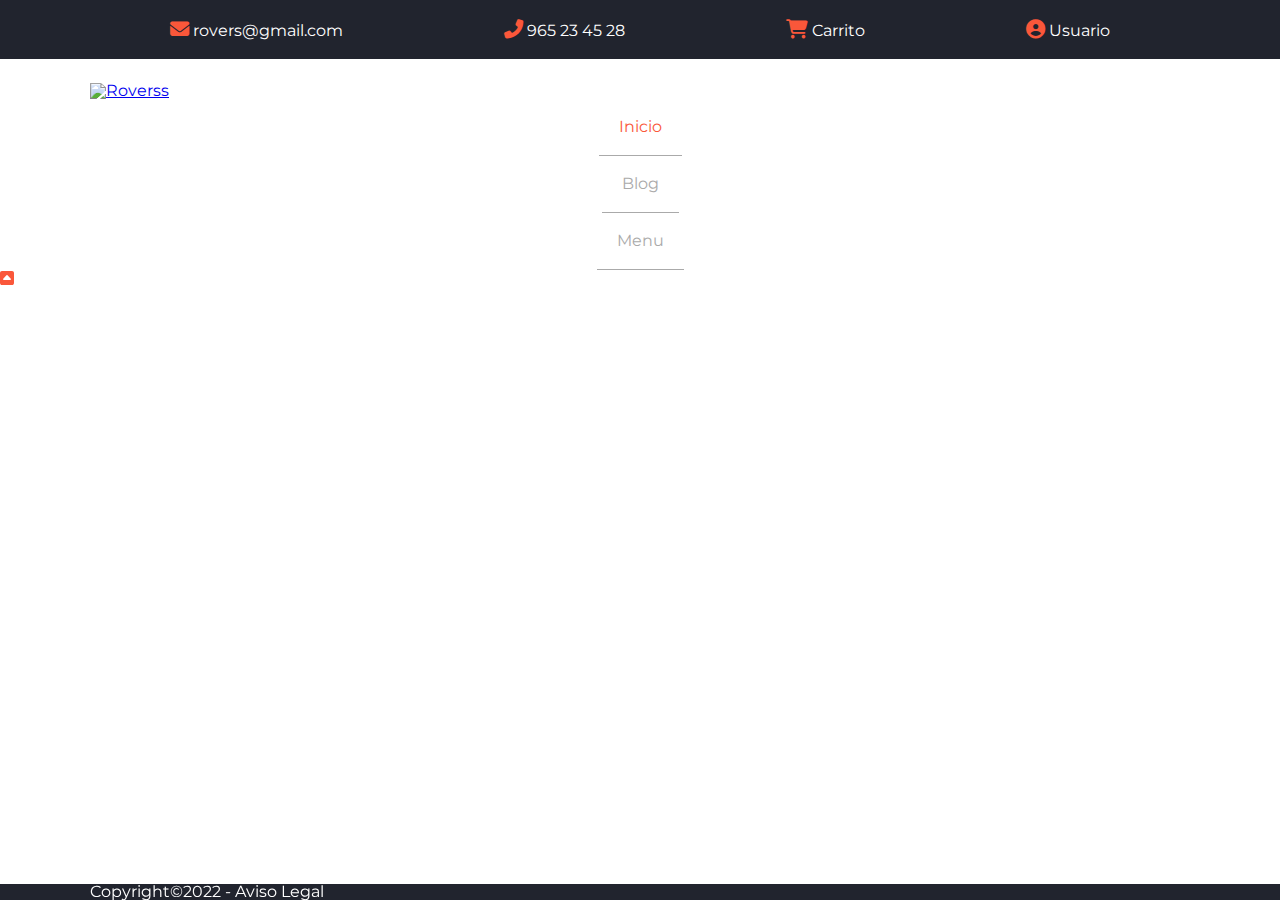
==== header_transversal/index.html @ 803aacad "creacion plantilla" ====
<!DOCTYPE html>
<html lang="es">

<head>
    <meta charset="UTF-8">
    <meta http-equiv="X-UA-Compatible" content="IE=edge">
    <meta name="viewport" content="width=device-width, initial-scale=1.0">
    <title>Hamburgueseria - Rovers </title>

    <link rel="stylesheet" href="../css/style.css">
</head>

<body>
    <div class="wrapper" id="top">

        <header>
            <div class="nav-top">
                <div class="container">
                    <div>

                        <a href="">
                            <i class="fa-solid fa-envelope"></i> <span>rovers@gmail.com</span>

                        </a>
                    </div>

                    <div>

                        <a href="tel:965234528">
                            <i class="fa-solid fa-phone-flip"></i> <span>965 23 45 28</span>

                        </a>
                    </div>

                    <div>

                        <a href="#">
                            <i class="fa-solid fa-shopping-cart"></i> <span>Carrito</span>

                        </a>
                    </div>

                    <div>

                        <a href="#">
                            <i class="fa-solid fa-user-circle"></i> <span>Usuario</span>

                        </a>
                    </div>

                </div>



            </div>
            <nav>
                <div class="container">
                    <div class="logo">
                        <a href="index.html">
                            <img src="./images/images/logo.jpg" alt="Roverss">
                        </a>
                    </div>
                    <div class="hamburguesa">
                        <div></div>
                        <div></div>
                        <div></div>
                    </div>
                    <ul class="menu">
                        <li><a href="index.html" class="activo">Inicio</a></li>
                        <li><a href="blog.html">Blog</a></li>
                        <li><a href="menu.html">Menu</a></li>
                    </ul>

                </div>
            </nav>





        </header>


        <main></main>
        <footer>
            <div class="container">
                <p>Copyright&copy;2022 - <a href="#">Aviso Legal</a></p>
            </div>
        </footer>

        <div class="flecha">
            <a href="#top">
                <i class="fa-solid fa-square-caret-up"></i>
            </a>
        </div>
    </div>


</body>

</html>
---- css/style.css ----
@import url(./reset.css);
@import url('https://fonts.googleapis.com/css2?family=Handlee&family=Montserrat:wght@400;700&display=swap');
@import url(https://cdnjs.cloudflare.com/ajax/libs/font-awesome/6.2.0/css/all.min.css);




/* font-family: 'Handlee', cursive;
font-family: 'Montserrat', sans-serif; 
color_principal: #fa57733a; 
color_azul: #21242e;*/


html {

    scroll-behavior: smooth;
}

:root {
    --fuenteprincipal: 'Montserrat', sans-serif;
    --fuentetitulos: 'Handlee', cursive;
    --colorprincipal: #fa573a;
    --colorsecundario: #21242e;
    --margingrid: 1em;
    --fontsize: 1em;
    --anchomaximo: 68.75em;
}

img {
    width: 100%;
    height: auto;
    display: block;
}

.container {
    max-width: var(--anchomaximo);
    margin: 0 auto;

}

body {
    font-family: var(--fuenteprincipal);
    font-size: var(--fontsize);
}

/* inicio header */
header .nav-top {
    background-color: var(--colorsecundario);
    padding: 1.25em 0em;
}

header .nav-top .container {
    display: flex;
    justify-content: space-around;

}

header .nav-top a {
    text-decoration: none;
}

header .nav-top a i {
    color: var(--colorprincipal);
    font-size: 120%;
}

header .nav-top a span {
    color: white;
    display: none;
}

header .nav {
    background-color: white;
    padding: 1.25em;

}

header nav .container {
    display: flex;
    flex-wrap: wrap;
    justify-content: space-between;
    margin-top: 1.5em;

}

header nav .container .logo {
    max-width: 6.25em;

}

header nav .container .hamburguesa {
    width: 1.875em;
    cursor: pointer;

}

header nav .container .hamburguesa>div {
    border-top: 1px solid #aaa;
    margin-bottom: 0.625em;


}

header nav .container ul {
    width: 100%;
    text-align: center;
}

header nav .container .menu li {
    width: 100%;
}

header nav .container .menu a {
    display: block;
    padding: 1.25em;
    text-decoration: none;
    color: #aaa;
    border-bottom: 1px solid #aaa;
}

header nav .container .menu li:last-child {
    border: 0px;
    color: white;
}


header nav .container .menu li a:is(a:hover, .activo) {

    color: #fa573a;
}

/* fin header */

/* inicio footer */

footer {
    background-color: var(--colorsecundario);
    padding: 1.25 0m;
    text-align: center;
    color: white;
    position: fixed;
    width: 100%;
    bottom: 0;
}

footer a {
    text-decoration: none;
    color: white;
}

footer a:hover {
    color: var(--colorprincipal);
}




/* fin footer */

.flecha a {
    display: block;
    color: var(--colorprincipal);
    position: fixed;
    bottom: 4.375;
    right: 1.25;
    font-size: 100px%;
}





/* medias querys */

@media(min-width: 37.5em) {}

@media(min-width: 48em) {
    header .nav-top a span {

        display: inline;
    }

    footer {

        text-align: left;

    }
}



@media(min-width: 62.75em) {

    header nav .container .hamburguesa {

        display: none;
        width: auto;

    }
}

header nav .container .menu a {
    display: inline-flex;


}


/* medias querys */
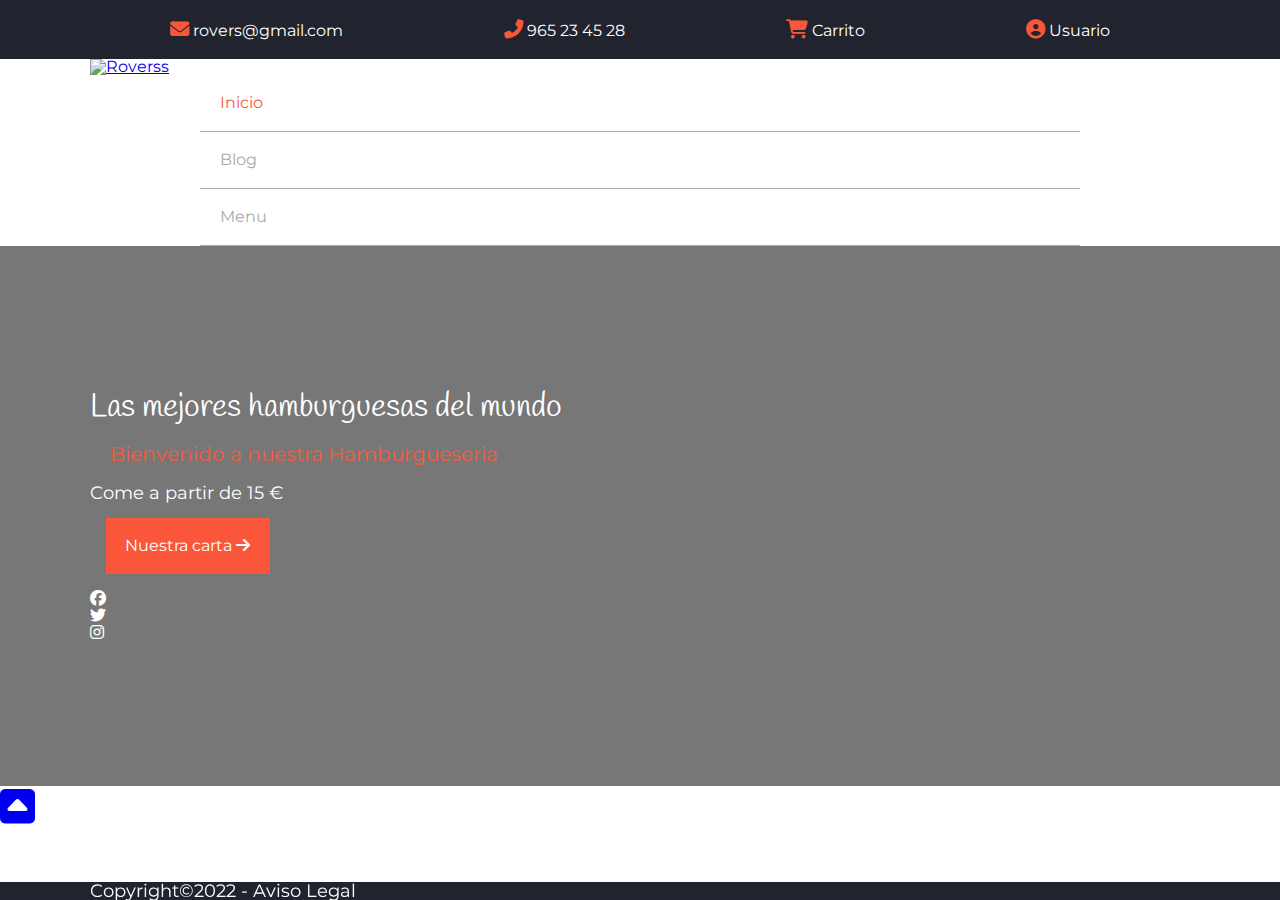
==== commit f211f33d: "hereo creado" ====
--- a/header_transversal/index.html
+++ b/header_transversal/index.html
@@ -80,22 +80,51 @@
 
         </header>
 
+        <div class="hero">
 
-        <main></main>
-        <footer>
             <div class="container">
-                <p>Copyright&copy;2022 - <a href="#">Aviso Legal</a></p>
+                <h1>Las mejores hamburguesas del mundo</h1>
+                <h2>Bienvenido a nuestra Hamburgueseria</h2>
+                <p>Come a partir de 15 &euro;</p>
+                <div><a href="#" class="boton">Nuestra carta <i class="fa-solid fa-arrow-right"></i></a>
+
+                </div>
+                <ul>
+                    <li><a href=""><i class="fa-brands fa-facebook"></i></a></li>
+                    <li><a href=""><i class="fa-brands fa-twitter"></i></a></li>
+                    <li><a href=""><i class="fa-brands fa-instagram"></i></a></li>
+
+                </ul>
+
+
+
+
             </div>
-        </footer>
+
+
+            <main>
+
+
+
+            </main>
+            <footer>
+                <div class="container">
+                    <p>Copyright&copy;2022 - <a href="#">Aviso Legal</a></p>
+                </div>
+            </footer>
+
+        </div>
 
         <div class="flecha">
-            <a href="#top">
+
+            <a href="#" class="tope">
+
                 <i class="fa-solid fa-square-caret-up"></i>
             </a>
+
         </div>
+
     </div>
-
-
 </body>
 
 </html>--- a/css/style.css
+++ b/css/style.css
@@ -79,11 +79,13 @@
     display: flex;
     flex-wrap: wrap;
     justify-content: space-between;
-    margin-top: 1.5em;
+    /* margin-top: 1.5em; */
+
 
 }
 
 header nav .container .logo {
+
     max-width: 6.25em;
 
 }
@@ -101,7 +103,7 @@
 
 }
 
-header nav .container ul {
+header nav .container .menu {
     width: 100%;
     text-align: center;
 }
@@ -111,7 +113,7 @@
 }
 
 header nav .container .menu a {
-    display: block;
+    width: 80%;
     padding: 1.25em;
     text-decoration: none;
     color: #aaa;
@@ -144,6 +146,7 @@
 }
 
 footer a {
+
     text-decoration: none;
     color: white;
 }
@@ -157,16 +160,96 @@
 
 /* fin footer */
 
-.flecha a {
-    display: block;
+.flecha {
     color: var(--colorprincipal);
     position: fixed;
+    display: flex;
     bottom: 4.375;
     right: 1.25;
-    font-size: 100px%;
-}
-
-
+    font-size: 40px;
+
+}
+
+
+
+
+
+
+
+
+/* inicio heroe */
+.hero {
+    background-image: url(../header_transversal/images/images/fondo.jpg);
+    background-size: cover;
+    height: 60vh;
+    background-position: center center;
+    background-color: #777;
+    background-blend-mode: multiply;
+    color: white;
+    display: flex;
+}
+
+.hero .container {
+    display: flex;
+    justify-content: center;
+    flex-direction: column;
+    width: 90%;
+
+
+}
+
+.hero .container h1 {
+    font-family: var(--fuentetitulos);
+    font-size: 2em;
+}
+
+.hero .container h2 {
+    margin: 1em;
+    color: var(--colorprincipal);
+    font-size: 1.25em;
+}
+
+.hero .container p {
+    font-size: 1.15em;
+}
+
+.boton {
+    margin: var(--margingrid);
+    display: inline-block;
+    background-color: var(--colorprincipal);
+    color: white;
+    text-decoration: none;
+    padding: 1.15em;
+    border: 1px solid var(--colorprincipal);
+
+}
+
+.boton:hover {
+    background-color: transparent;
+
+}
+
+.boton:hover i {
+    transform: translateX(3px) scale(1.10);
+}
+
+.hero ul {
+    width: 9em;
+    justify-content: space-between;
+}
+
+.hero ul a {
+    text-decoration: none;
+    color: white;
+    font-size: 1em;
+
+
+
+
+}
+
+
+/* inicio heroe */
 
 
 
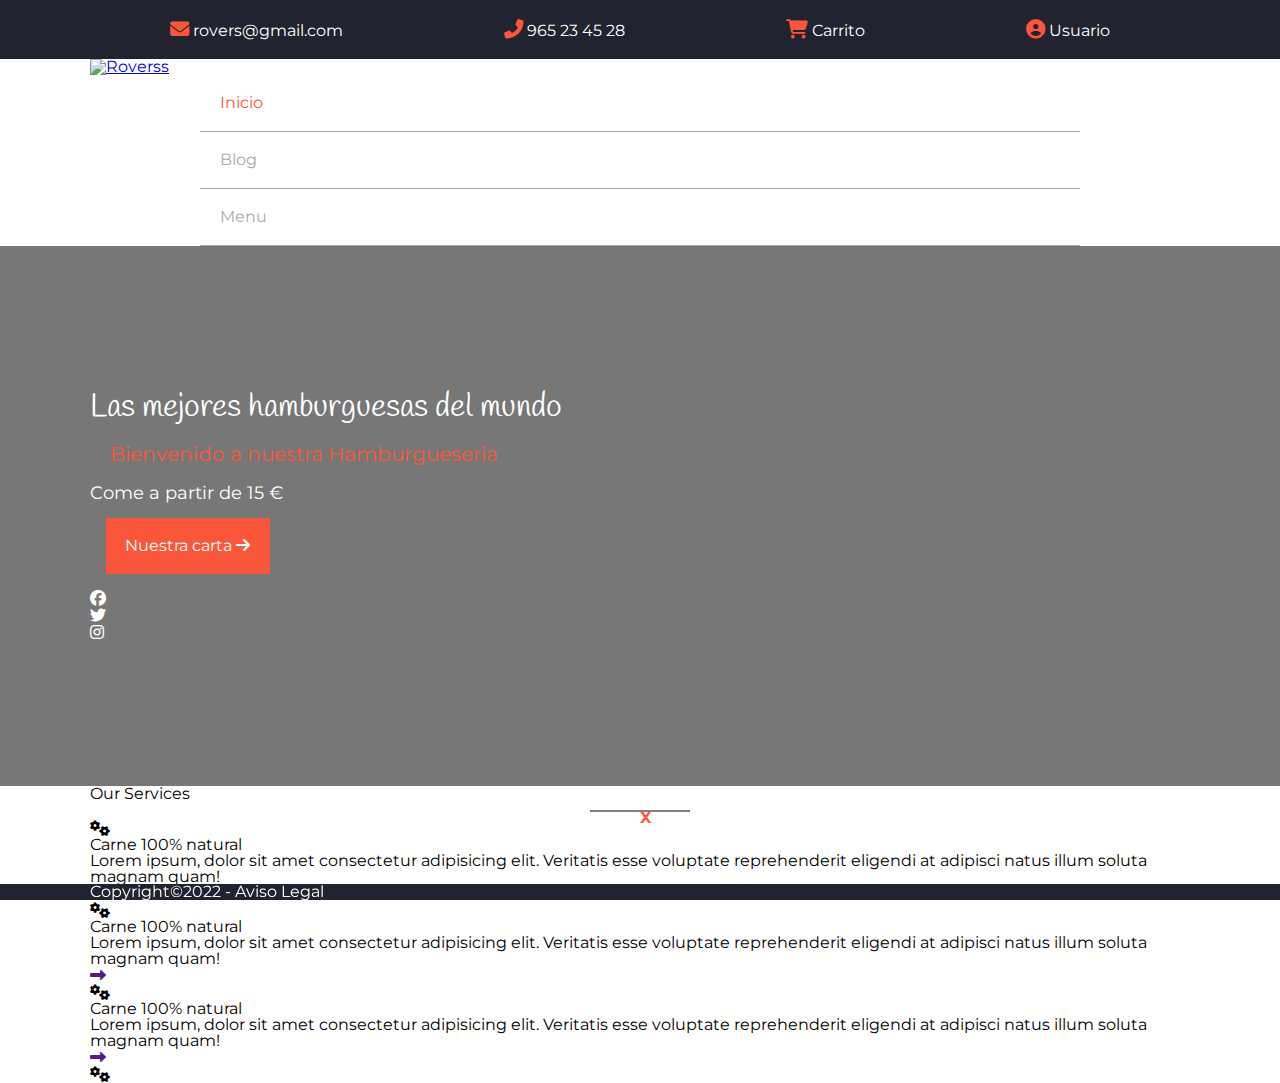
==== commit 6002a293: "Seguir por aqui" ====
--- a/header_transversal/index.html
+++ b/header_transversal/index.html
@@ -102,19 +102,74 @@
             </div>
 
 
-            <main>
 
 
 
-            </main>
-            <footer>
-                <div class="container">
-                    <p>Copyright&copy;2022 - <a href="#">Aviso Legal</a></p>
-                </div>
-            </footer>
-
         </div>
 
+        <main>
+            <section id="ourservices">
+                <div class="container">
+                    <h2>Our <span>Services</span></h2>
+                    <div class="underline">
+                        <hr noshade="noshade">
+                        <span>X</span>
+
+
+                    </div>
+                    <div class="grid">
+
+                        <article>
+                            <div>
+
+                                <i class="fa-solid fa-cogs"></i>
+
+
+                            </div>
+                            <h3>Carne 100% natural</h3>
+                            <p>Lorem ipsum, dolor sit amet consectetur adipisicing elit. Veritatis esse voluptate
+                                reprehenderit eligendi at adipisci natus illum soluta magnam quam!</p>
+
+                            <a href="" class="enlace"><i class="fa-solid fa-long-arrow-alt-right"></i></a>
+
+                            <article>
+                                <div>
+
+                                    <i class="fa-solid fa-cogs"></i>
+
+
+                                </div>
+                                <h3>Carne 100% natural</h3>
+                                <p>Lorem ipsum, dolor sit amet consectetur adipisicing elit. Veritatis esse voluptate
+                                    reprehenderit eligendi at adipisci natus illum soluta magnam quam!</p>
+
+                                <a href="" class="enlace"><i class="fa-solid fa-long-arrow-alt-right"></i></a>
+                                <div>
+
+                                    <i class="fa-solid fa-cogs"></i>
+
+
+                                </div>
+                                <h3>Carne 100% natural</h3>
+                                <p>Lorem ipsum, dolor sit amet consectetur adipisicing elit. Veritatis esse voluptate
+                                    reprehenderit eligendi at adipisci natus illum soluta magnam quam!</p>
+
+                                <a href="" class="enlace"><i class="fa-solid fa-long-arrow-alt-right"></i></a>
+
+                                <div>
+
+                                    <i class="fa-solid fa-cogs"></i>
+
+
+                            </article>
+
+                    </div>
+                </div>
+            </section>
+
+
+
+        </main>
         <div class="flecha">
 
             <a href="#" class="tope">
@@ -124,6 +179,12 @@
 
         </div>
 
+        <footer>
+            <div class="container">
+                <p>Copyright&copy;2022 - <a href="#">Aviso Legal</a></p>
+            </div>
+        </footer>
+
     </div>
 </body>
 
--- a/css/style.css
+++ b/css/style.css
@@ -249,7 +249,31 @@
 }
 
 
-/* inicio heroe */
+/* fin heroe */
+
+/* inicio our services */
+
+main .container .underline {
+    position: relative;
+    width: 6.250em;
+    margin: 0 auto;
+    color: var(--colorprincipal);
+    font-weight: 700;
+    text-align: center;
+}
+
+main .container .underline span {
+    position: absolute;
+    top: 0;
+}
+
+
+
+
+
+
+/* inicio our services */
+
 
 
 
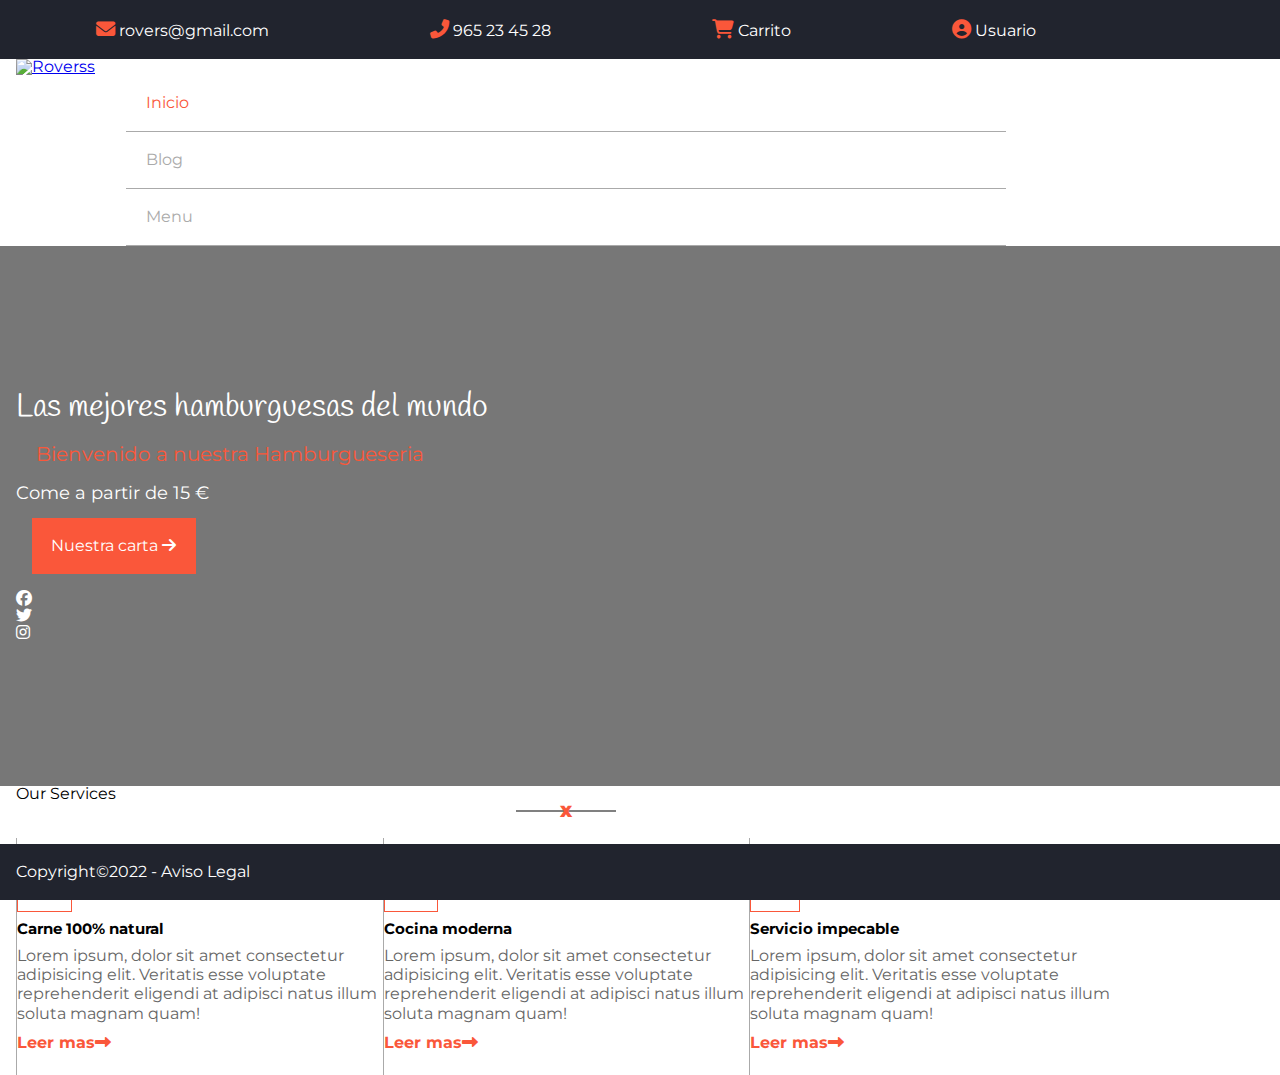
==== commit dd4faeb0: "our service" ====
--- a/header_transversal/index.html
+++ b/header_transversal/index.html
@@ -119,6 +119,10 @@
                     </div>
                     <div class="grid">
 
+
+
+
+
                         <article>
                             <div>
 
@@ -130,41 +134,40 @@
                             <p>Lorem ipsum, dolor sit amet consectetur adipisicing elit. Veritatis esse voluptate
                                 reprehenderit eligendi at adipisci natus illum soluta magnam quam!</p>
 
-                            <a href="" class="enlace"><i class="fa-solid fa-long-arrow-alt-right"></i></a>
-
-                            <article>
-                                <div>
-
-                                    <i class="fa-solid fa-cogs"></i>
+                            <a href="" class="enlace">Leer mas<i class="fa-solid fa-long-arrow-alt-right"></i></a>
 
 
-                                </div>
-                                <h3>Carne 100% natural</h3>
-                                <p>Lorem ipsum, dolor sit amet consectetur adipisicing elit. Veritatis esse voluptate
-                                    reprehenderit eligendi at adipisci natus illum soluta magnam quam!</p>
 
-                                <a href="" class="enlace"><i class="fa-solid fa-long-arrow-alt-right"></i></a>
-                                <div>
+                        </article>
+                        <article>
+                            <div>
 
-                                    <i class="fa-solid fa-cogs"></i>
+                                <i class="fa-solid fa-truck"></i>
+
+                            </div>
+                            <h3>Cocina moderna</h3>
+                            <p>Lorem ipsum, dolor sit amet consectetur adipisicing elit. Veritatis esse voluptate
+                                reprehenderit eligendi at adipisci natus illum soluta magnam quam!</p>
+
+                            <a href="" class="enlace">Leer mas<i class="fa-solid fa-long-arrow-alt-right"></i></a>
+
+                        </article>
+
+                        <article>
+                            <div>
+
+                                <i class="fa-solid fa-heart"></i>
+
+                            </div>
+                            <h3>Servicio impecable</h3>
+                            <p>Lorem ipsum, dolor sit amet consectetur adipisicing elit. Veritatis esse voluptate
+                                reprehenderit eligendi at adipisci natus illum soluta magnam quam!</p>
+
+                            <a href="" class="enlace">Leer mas<i class="fa-solid fa-long-arrow-alt-right"></i></a>
 
 
-                                </div>
-                                <h3>Carne 100% natural</h3>
-                                <p>Lorem ipsum, dolor sit amet consectetur adipisicing elit. Veritatis esse voluptate
-                                    reprehenderit eligendi at adipisci natus illum soluta magnam quam!</p>
+                        </article>
 
-                                <a href="" class="enlace"><i class="fa-solid fa-long-arrow-alt-right"></i></a>
-
-                                <div>
-
-                                    <i class="fa-solid fa-cogs"></i>
-
-
-                            </article>
-
-                    </div>
-                </div>
             </section>
 
 
--- a/css/style.css
+++ b/css/style.css
@@ -43,6 +43,7 @@
     font-size: var(--fontsize);
 }
 
+
 /* inicio header */
 header .nav-top {
     background-color: var(--colorsecundario);
@@ -106,6 +107,9 @@
 header nav .container .menu {
     width: 100%;
     text-align: center;
+
+
+
 }
 
 header nav .container .menu li {
@@ -118,6 +122,7 @@
     text-decoration: none;
     color: #aaa;
     border-bottom: 1px solid #aaa;
+
 }
 
 header nav .container .menu li:last-child {
@@ -137,7 +142,7 @@
 
 footer {
     background-color: var(--colorsecundario);
-    padding: 1.25 0m;
+    padding: 1.25em 0em;
     text-align: center;
     color: white;
     position: fixed;
@@ -172,7 +177,11 @@
 
 
 
-
+.container {
+    margin-left: 1em;
+    margin-right: 1em;
+
+}
 
 
 
@@ -253,24 +262,65 @@
 
 /* inicio our services */
 
-main .container .underline {
+main section .underline {
     position: relative;
     width: 6.250em;
     margin: 0 auto;
     color: var(--colorprincipal);
+    font-weight: 900;
+    text-align: center;
+}
+
+main section .underline span {
+    position: absolute;
+    transform: translate(-50%, -100%);
+}
+
+main section .grid {
+    display: flex;
+    flex-wrap: wrap;
+}
+
+main section .grid article {
+    width: 100%;
+    border-bottom: 1px solid;
+    padding: 1.5em 0;
+
+}
+
+main section .grid article>div .fa-solid {
+    border: 1px solid var(--colorprincipal);
+    padding: .75em;
+    color: var(--colorprincipal);
+    font-size: 120%;
+
+}
+
+main section .grid article h3 {
     font-weight: 700;
-    text-align: center;
-}
-
-main .container .underline span {
-    position: absolute;
-    top: 0;
-}
-
-
-
-
-
+    margin: .625em 0;
+    font-size: 95%;
+    font-family: var(--fuenteprincipal);
+}
+
+main p {
+    color: #666;
+    line-height: 1.2em;
+    margin-bottom: 0.675em;
+
+}
+
+.enlace {
+    text-decoration: none;
+    font-weight: 700;
+    color: var(--colorprincipal);
+
+
+}
+
+.fa-truck {
+    transform: rotateY(180);
+}
 
 /* inicio our services */
 
@@ -279,7 +329,24 @@
 
 /* medias querys */
 
-@media(min-width: 37.5em) {}
+@media(min-width: 37.5em) {
+    main section .grid article {
+        width: 50%;
+        border-bottom: 0px solid;
+        border-left: 1px solid #aaa;
+        padding-left: 1.25em 0em;
+        margin-top: 1.1em;
+
+    }
+
+    main section .grid article:last-child {
+        width: 100%;
+    }
+
+
+}
+
+
 
 @media(min-width: 48em) {
     header .nav-top a span {
@@ -292,6 +359,14 @@
         text-align: left;
 
     }
+
+    main section .grid :is(article, article:last-child) {
+        width: 33.333%;
+
+    }
+
+
+
 }
 
 
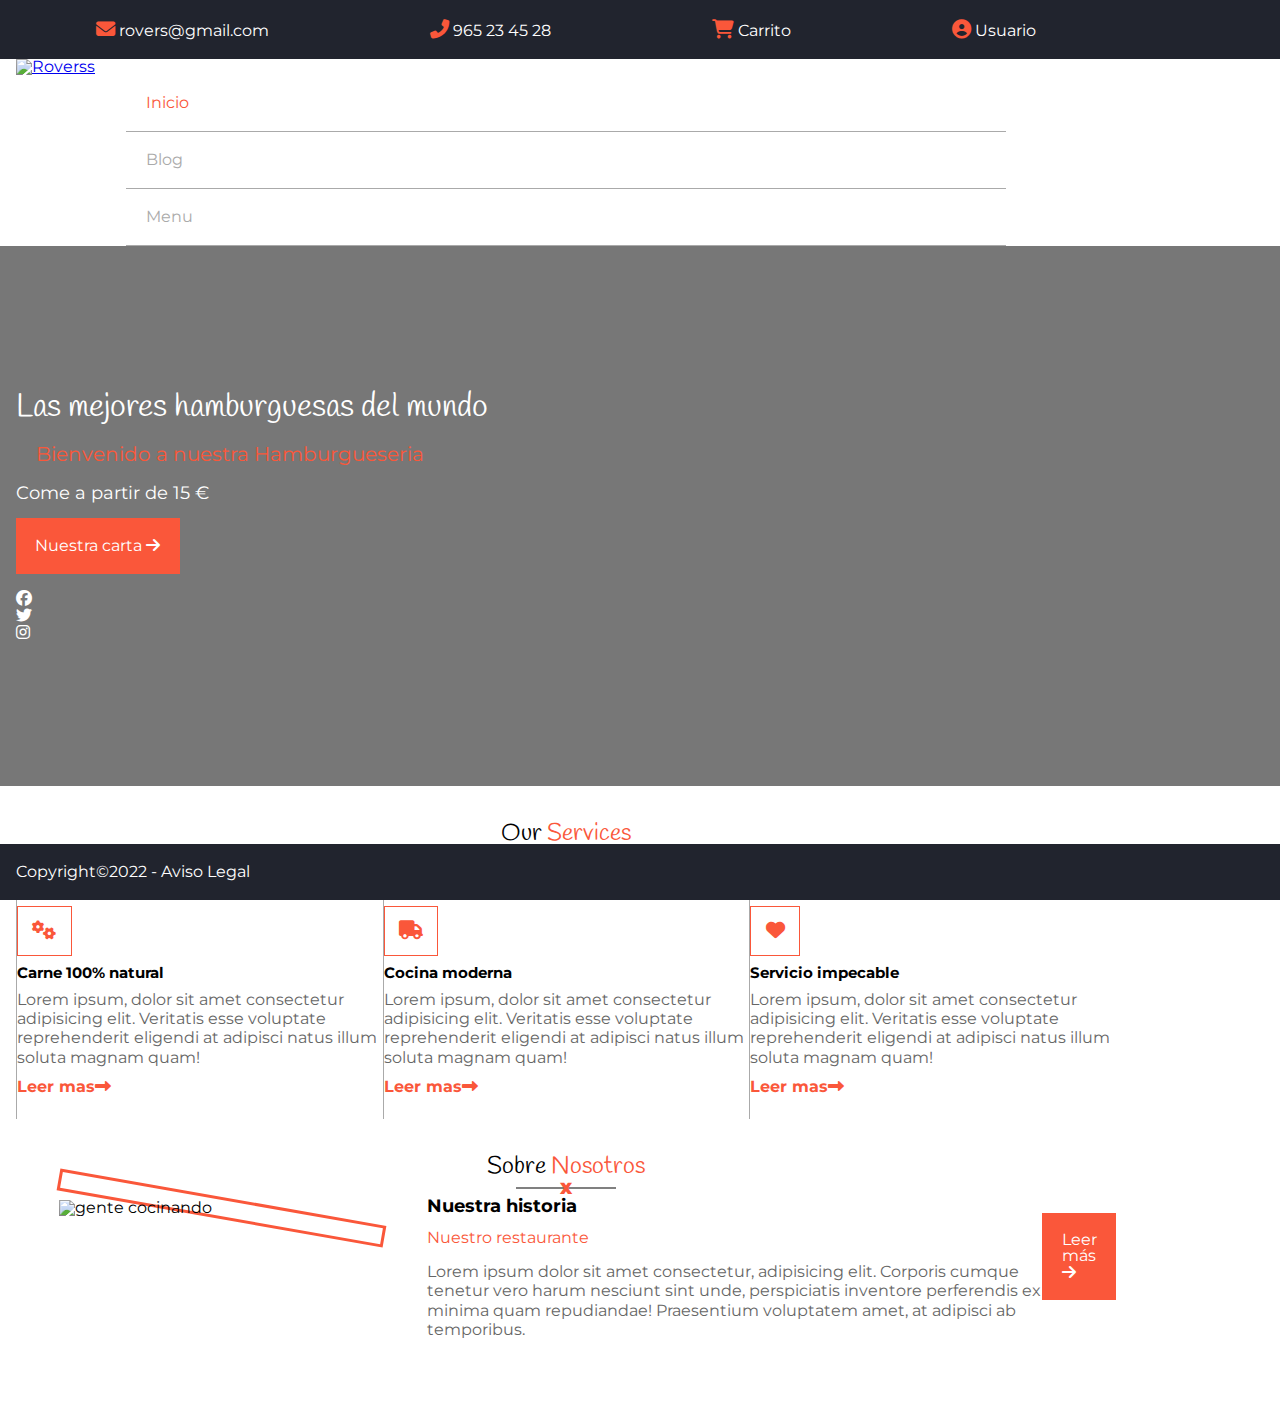
==== commit 93e222fa: "animacion imagen creada" ====
--- a/header_transversal/index.html
+++ b/header_transversal/index.html
@@ -171,22 +171,67 @@
             </section>
 
 
-
-        </main>
-        <div class="flecha">
-
-            <a href="#" class="tope">
-
-                <i class="fa-solid fa-square-caret-up"></i>
-            </a>
-
+            <section id="aboutus">
+
+                <div class="container">
+                    <h2>Sobre <span>Nosotros</span></h2>
+                    <div class="underline">
+                        <hr noshade="noshade">
+                        <span>X</span>
+                    </div>
+                    <div class="flex">
+
+                        <figure class="imagen">
+                            <div class="marco">
+                                <img src="../header_transversal/images/images/about-main.jpg" alt="gente cocinando">
+                            </div>
+
+                        </figure>
+                        <div>
+                            <h3>Nuestra historia</h3>
+                            <h4>Nuestro restaurante</h4>
+                            <p>Lorem ipsum dolor sit amet consectetur, adipisicing elit. Corporis cumque tenetur vero
+                                harum nesciunt sint unde, perspiciatis inventore perferendis ex minima quam repudiandae!
+                                Praesentium voluptatem amet, at adipisci ab temporibus.</p>
+                        </div>
+
+                        <div>
+
+                            <a href="#" class="boton">Leer más <i class="fa-solid fa-arrow-right"></i></a>
+
+                        </div>
+                    </div>
+                </div>
+
+
+    </div>
+
+
+
+
+
+
+
+
+    </section>
+
+
+
+    </main>
+    <div class="flecha">
+
+        <a href="#" class="tope">
+
+            <i class="fa-solid fa-square-caret-up"></i>
+        </a>
+
+    </div>
+
+    <footer>
+        <div class="container">
+            <p>Copyright&copy;2022 - <a href="#">Aviso Legal</a></p>
         </div>
-
-        <footer>
-            <div class="container">
-                <p>Copyright&copy;2022 - <a href="#">Aviso Legal</a></p>
-            </div>
-        </footer>
+    </footer>
 
     </div>
 </body>
--- a/css/style.css
+++ b/css/style.css
@@ -223,7 +223,7 @@
 }
 
 .boton {
-    margin: var(--margingrid);
+    margin: var(--margingrid) 0;
     display: inline-block;
     background-color: var(--colorprincipal);
     color: white;
@@ -261,6 +261,18 @@
 /* fin heroe */
 
 /* inicio our services */
+
+
+main section .container h2 {
+    font-family: var(--fuentetitulos);
+    font-size: 150%;
+    margin-top: 1.5em;
+    text-align: center;
+}
+
+main section .container h2 span {
+    color: var(--colorprincipal);
+}
 
 main section .underline {
     position: relative;
@@ -322,10 +334,54 @@
     transform: rotateY(180);
 }
 
-/* inicio our services */
-
-
-
+/* final our services */
+
+
+
+
+/* inicio about us  */
+
+main #aboutus {
+    margin-bottom: 4.375em;
+
+}
+
+main section .flex {
+    display: flex;
+    flex-direction: column;
+
+}
+
+main section .flex h3 {
+    font-weight: 700;
+    font-size: 110%;
+}
+
+main section .flex h4 {
+    color: var(--colorprincipal);
+    padding: var(--margingrid) 0;
+}
+
+main section .flex .imagen {
+    width: 93%;
+    margin: 2.5em auto;
+}
+
+main section .flex .imagen .marco {
+    border: 3px solid var(--colorprincipal);
+    transform: rotateZ(10deg);
+    transition: 1s;
+}
+
+main section .flex figure.imagen .marco img {
+    transform: rotateZ(-10deg);
+    transition: 1s;
+}
+
+
+main section .flex .imagen:hover :is(.marco, .marco img) {
+    transform: rotateZ(0deg);
+}
 
 /* medias querys */
 
@@ -343,6 +399,15 @@
         width: 100%;
     }
 
+    main section .flex {
+        flex-direction: row;
+    }
+
+    main section .flex .imagen {
+
+        margin: 0 2.5em;
+    }
+
 
 }
 
